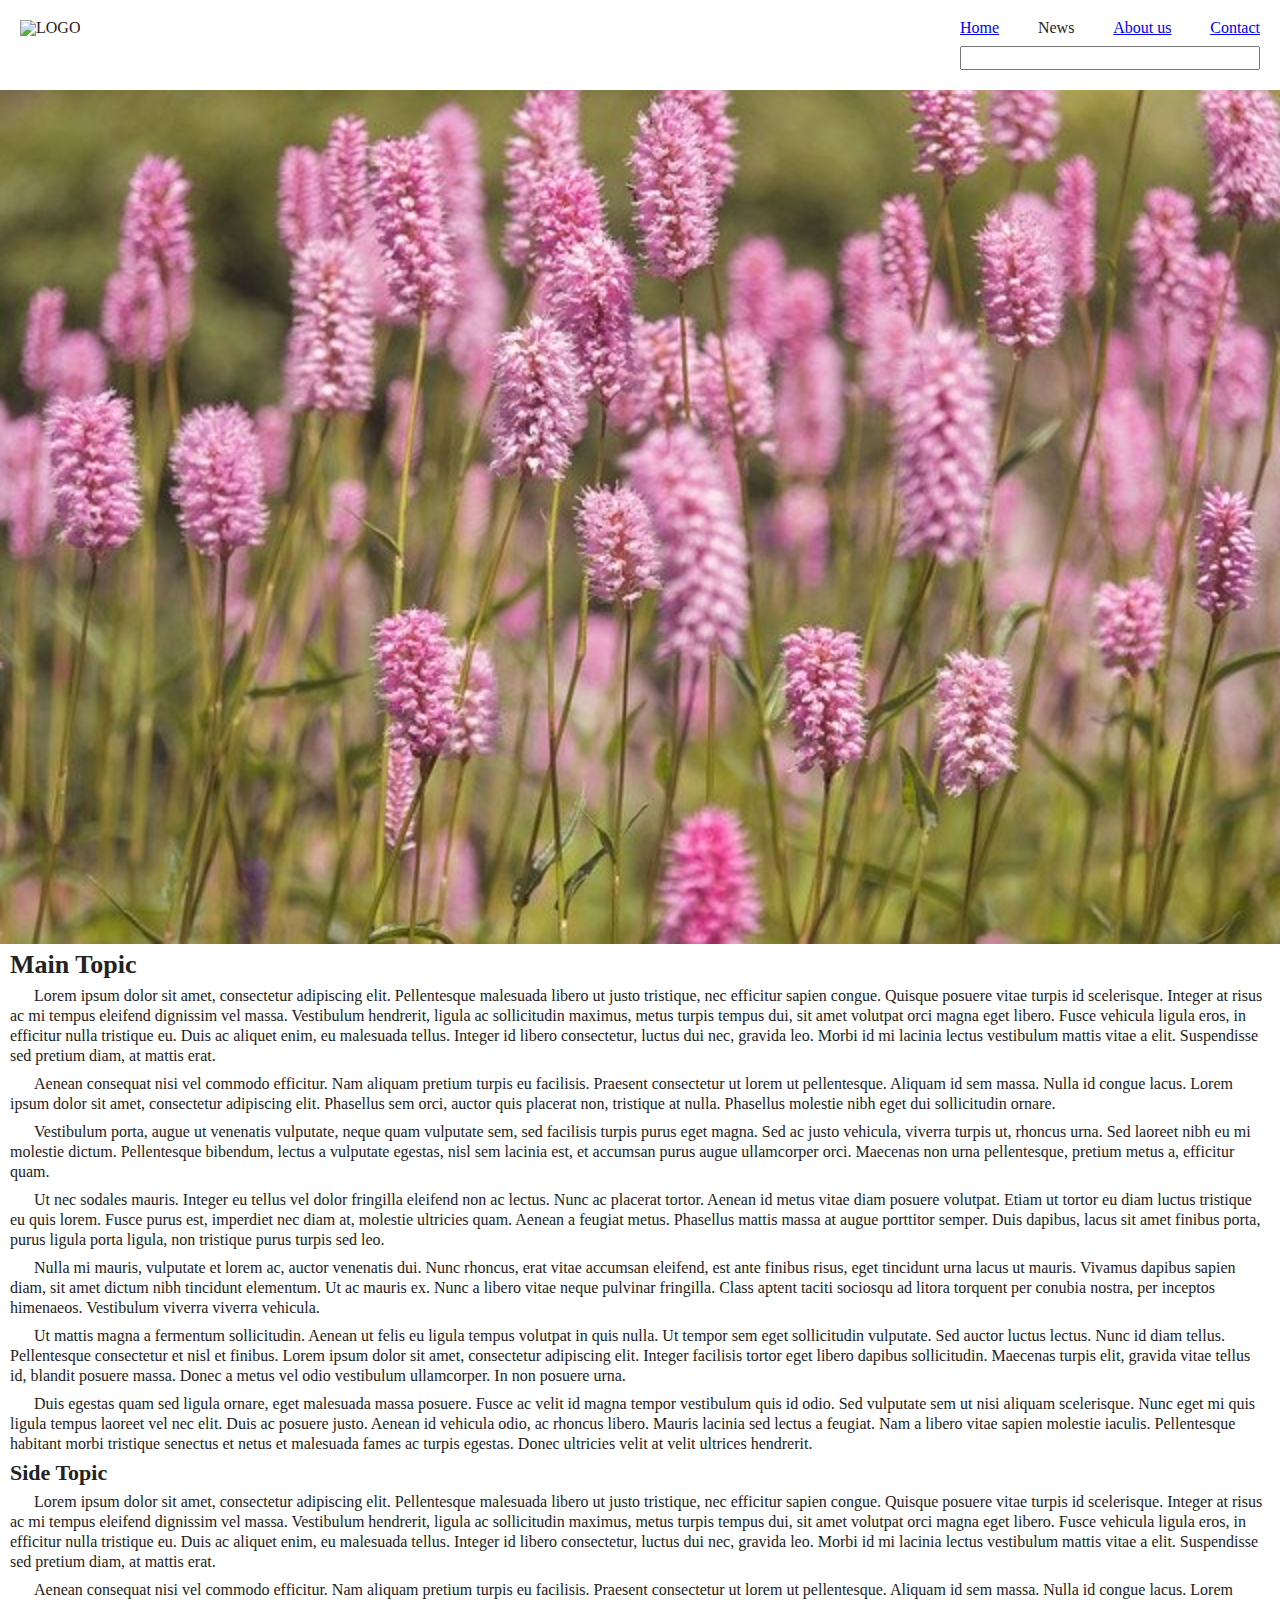
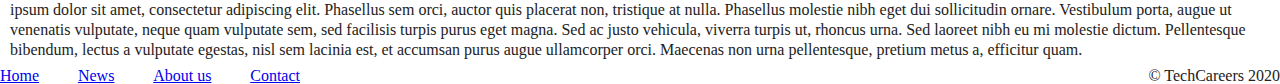
==== prac2/index.html @ 3831fc59 "Added footer content and humburger button;build done" ====
<!DOCTYPE html>

<html lang="eng">

<head>
    <title>CSS Layout Exercise</title>
    <meta charset="UTF-8" />
    <meta name="viewport" content="width=device-width" , initial-scale="1.0" />
    <meta name="description" content="Another CSS practice page" />
    <meta name="author" content="Shivani" />
    <link rel="stylesheet" type="text/css" href="css/reset.css" />
    <link rel="stylesheet" type="text/css" href="css/main.css" />
</head>

<body>

    <header>
        <a href="#" class="mobile-only hamburger">&#9776;</a>
        <img src="" alt="LOGO" />
        <nav class = "desktop-only">
            <ul>
                <li><a href="#">Home</a></li>
                <li><a href="#"></a>News</a></li>
                <li><a href="#">About us</a></li>
                <li><a href="#">Contact</a></li>
            </ul>
            <input type="text">
        </nav>

    </header>
    <main>
        <img src="img/Flower.jpg" alt="Main topic Image">
        <!-- Main portion of the article-->
        <article>

            <h1>Main Topic</h1>

            <p>
                Lorem ipsum dolor sit amet, consectetur adipiscing elit. Pellentesque malesuada libero ut justo
                tristique, nec efficitur
                sapien congue. Quisque posuere vitae turpis id scelerisque. Integer at risus ac mi tempus eleifend
                dignissim vel massa.
                Vestibulum hendrerit, ligula ac sollicitudin maximus, metus turpis tempus dui, sit amet volutpat orci
                magna eget libero.
                Fusce vehicula ligula eros, in efficitur nulla tristique eu. Duis ac aliquet enim, eu malesuada tellus.
                Integer id
                libero consectetur, luctus dui nec, gravida leo. Morbi id mi lacinia lectus vestibulum mattis vitae a
                elit. Suspendisse
                sed pretium diam, at mattis erat.
            </p>
            <p>
                Aenean consequat nisi vel commodo efficitur. Nam aliquam pretium turpis eu facilisis. Praesent
                consectetur ut lorem ut
                pellentesque. Aliquam id sem massa. Nulla id congue lacus. Lorem ipsum dolor sit amet, consectetur
                adipiscing elit.
                Phasellus sem orci, auctor quis placerat non, tristique at nulla. Phasellus molestie nibh eget dui
                sollicitudin ornare.
            </p>
            <p>
                Vestibulum porta, augue ut venenatis vulputate, neque quam vulputate sem, sed facilisis turpis purus
                eget magna. Sed ac
                justo vehicula, viverra turpis ut, rhoncus urna. Sed laoreet nibh eu mi molestie dictum. Pellentesque
                bibendum, lectus a
                vulputate egestas, nisl sem lacinia est, et accumsan purus augue ullamcorper orci. Maecenas non urna
                pellentesque,
                pretium metus a, efficitur quam.
            </p>
            <p>
                Ut nec sodales mauris. Integer eu tellus vel dolor fringilla eleifend non ac lectus. Nunc ac placerat
                tortor. Aenean id
                metus vitae diam posuere volutpat. Etiam ut tortor eu diam luctus tristique eu quis lorem. Fusce purus
                est, imperdiet
                nec diam at, molestie ultricies quam. Aenean a feugiat metus. Phasellus mattis massa at augue porttitor
                semper. Duis
                dapibus, lacus sit amet finibus porta, purus ligula porta ligula, non tristique purus turpis sed leo.
            </p>
            <p>
                Nulla mi mauris, vulputate et lorem ac, auctor venenatis dui. Nunc rhoncus, erat vitae accumsan
                eleifend, est ante
                finibus risus, eget tincidunt urna lacus ut mauris. Vivamus dapibus sapien diam, sit amet dictum nibh
                tincidunt
                elementum. Ut ac mauris ex. Nunc a libero vitae neque pulvinar fringilla. Class aptent taciti sociosqu
                ad litora
                torquent per conubia nostra, per inceptos himenaeos. Vestibulum viverra viverra vehicula.
            </p>
            <p>
                Ut mattis magna a fermentum sollicitudin. Aenean ut felis eu ligula tempus volutpat in quis nulla. Ut
                tempor sem eget
                sollicitudin vulputate. Sed auctor luctus lectus. Nunc id diam tellus. Pellentesque consectetur et nisl
                et finibus.
                Lorem ipsum dolor sit amet, consectetur adipiscing elit. Integer facilisis tortor eget libero dapibus
                sollicitudin.
                Maecenas turpis elit, gravida vitae tellus id, blandit posuere massa. Donec a metus vel odio vestibulum
                ullamcorper. In
                non posuere urna.
            </p>
            <p>
                Duis egestas quam sed ligula ornare, eget malesuada massa posuere. Fusce ac velit id magna tempor
                vestibulum quis id
                odio. Sed vulputate sem ut nisi aliquam scelerisque. Nunc eget mi quis ligula tempus laoreet vel nec
                elit. Duis ac
                posuere justo. Aenean id vehicula odio, ac rhoncus libero. Mauris lacinia sed lectus a feugiat. Nam a
                libero vitae
                sapien molestie iaculis. Pellentesque habitant morbi tristique senectus et netus et malesuada fames ac
                turpis egestas.
                Donec ultricies velit at velit ultrices hendrerit.
            </p>

        </article>

        <aside>
            <h2>Side Topic</h2>

            <p>
                Lorem ipsum dolor sit amet, consectetur adipiscing elit. Pellentesque malesuada libero ut justo
                tristique, nec
                efficitur
                sapien congue. Quisque posuere vitae turpis id scelerisque. Integer at risus ac mi tempus eleifend
                dignissim vel
                massa.
                Vestibulum hendrerit, ligula ac sollicitudin maximus, metus turpis tempus dui, sit amet volutpat orci
                magna eget
                libero.
                Fusce vehicula ligula eros, in efficitur nulla tristique eu. Duis ac aliquet enim, eu malesuada tellus.
                Integer id
                libero consectetur, luctus dui nec, gravida leo. Morbi id mi lacinia lectus vestibulum mattis vitae a
                elit.
                Suspendisse
                sed pretium diam, at mattis erat.
            </p>
            <p>
                Aenean consequat nisi vel commodo efficitur. Nam aliquam pretium turpis eu facilisis. Praesent
                consectetur ut lorem
                ut
                pellentesque. Aliquam id sem massa. Nulla id congue lacus. Lorem ipsum dolor sit amet, consectetur
                adipiscing elit.
                Phasellus sem orci, auctor quis placerat non, tristique at nulla. Phasellus molestie nibh eget dui
                sollicitudin
                ornare.
                Vestibulum porta, augue ut venenatis vulputate, neque quam vulputate sem, sed facilisis turpis purus
                eget magna. Sed
                ac
                justo vehicula, viverra turpis ut, rhoncus urna. Sed laoreet nibh eu mi molestie dictum. Pellentesque
                bibendum,
                lectus a
                vulputate egestas, nisl sem lacinia est, et accumsan purus augue ullamcorper orci. Maecenas non urna
                pellentesque,
                pretium metus a, efficitur quam.
            </p>

        </aside>
        
    </main>
    <footer>
        <nav class = "desktop-only">
            <ul>
                <li><a href="#">Home</a></li>
                <li><a href="#">News</a></li>
                <li><a href="#">About us</a></li>
                <li><a href="#">Contact</a></li>
            </ul>
        </nav>
          <p>&copy; TechCareers 2020</p>
    </footer>
</body>

</html>
---- prac2/css/main.css ----
*{
    box-sizing: border-box;
}
.desktop-only
{
    display: none;
}
/* heade styles */
header{
    padding: 20px;
    display: flex;
    justify-content: space-between;
}
header a.hamburger{
    font-size: 72px;
    text-decoration: none;
    color:black;
    
}
/* Main Styles */
main{
    display: gird;
}
main img
{
    width: 100%;
}
main article, main aside{
    padding: 0 10px;
}
main article h1{
    font-size: 26px;
    font-weight: bold;
    margin: 8px 0;
}
main aside h2{
    font-size: 22px;
    font-weight: bold;
    margin: 8px 0;
}
main p{
    line-height:20px;
    text-indent: 24px;
    margin: 8px 0;
}
/* Footer styles */
footer{
    padding: 5 px;
}
footer p{
    text-align:center;
}

@media (min-width: 600px)
{
    .desktop-only
    {   
    display: unset; 
    }
    .mobile-only{
        display:none;
    }
}
/* header styles*/
header input{
    width:100%;
    margin-top:10px;
}
nav{
    width: 50%;
    max-width: 300px;
}
nav ul{
    display: flex;
    justify-content: space-between;
    font-size: 16px;
    width:100%
}
main{
    grid-template-columns:60% 40%;
    grid-template-rows: auto ;
}
main article {
    grid-column-start: 1;
    grid-column-end: 2;
    grid-row-start: 1;
        grid-row-end: 2;
}
main img {
        grid-column-start: 2;
        grid-column-end: 3;
        grid-row-start: 1;
        grid-row-end: 2;
}
main aside {
    grid-column-start: 1;
    grid-column-end: 2;
    grid-row-start: 2;
    grid-row-end: 3;
}

/* Footer Styles */
footer {
    display: flex;
    justify-content: space-between;
}
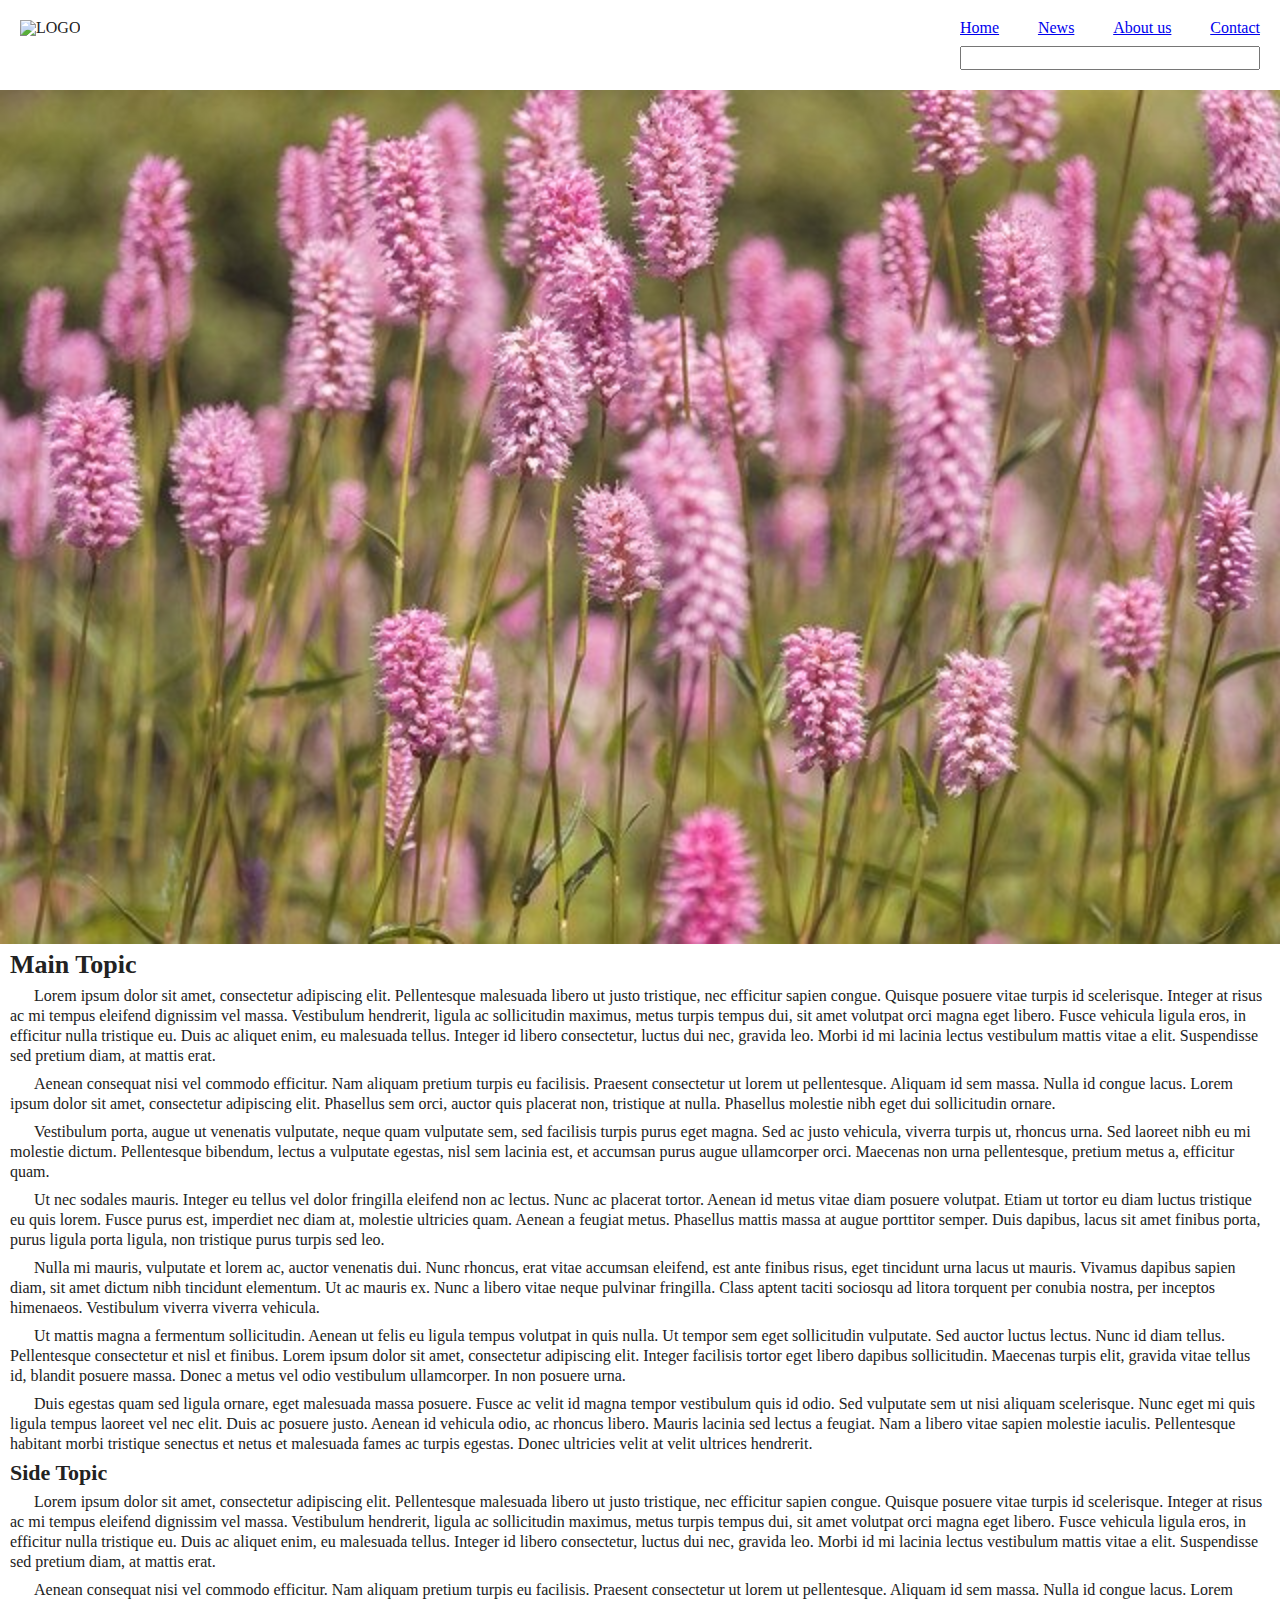
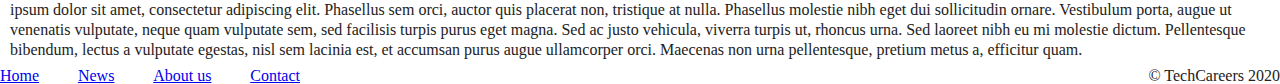
==== commit 0334a4fa: "modify <a> in header(index.html file)" ====
--- a/prac2/index.html
+++ b/prac2/index.html
@@ -20,7 +20,7 @@
         <nav class = "desktop-only">
             <ul>
                 <li><a href="#">Home</a></li>
-                <li><a href="#"></a>News</a></li>
+                <li><a href="#">News</a></li>
                 <li><a href="#">About us</a></li>
                 <li><a href="#">Contact</a></li>
             </ul>
--- a/prac2/css/main.css
+++ b/prac2/css/main.css
@@ -79,24 +79,28 @@
 main{
     grid-template-columns:60% 40%;
     grid-template-rows: auto ;
+    grid-template-rows: max-content;
 }
 main article {
-    grid-column-start: 1;
+    /*grid-column-start: 1;
     grid-column-end: 2;
     grid-row-start: 1;
-        grid-row-end: 2;
+    grid-row-end: 3;*/
+    grid-area: 1 / 1 / 3 / 2;
 }
 main img {
-        grid-column-start: 2;
+       /* grid-column-start: 2;
         grid-column-end: 3;
         grid-row-start: 1;
-        grid-row-end: 2;
+        grid-row-end: 2; */
+        grid-area: 1 / 2 / 2 / 3;
 }
 main aside {
-    grid-column-start: 1;
-    grid-column-end: 2;
+    /*grid-column-start: 2;
+    grid-column-end: 3;
     grid-row-start: 2;
-    grid-row-end: 3;
+    grid-row-end: 3;*/
+    grid-area: 2 / 2 / 3 / 3;
 }
 
 /* Footer Styles */
